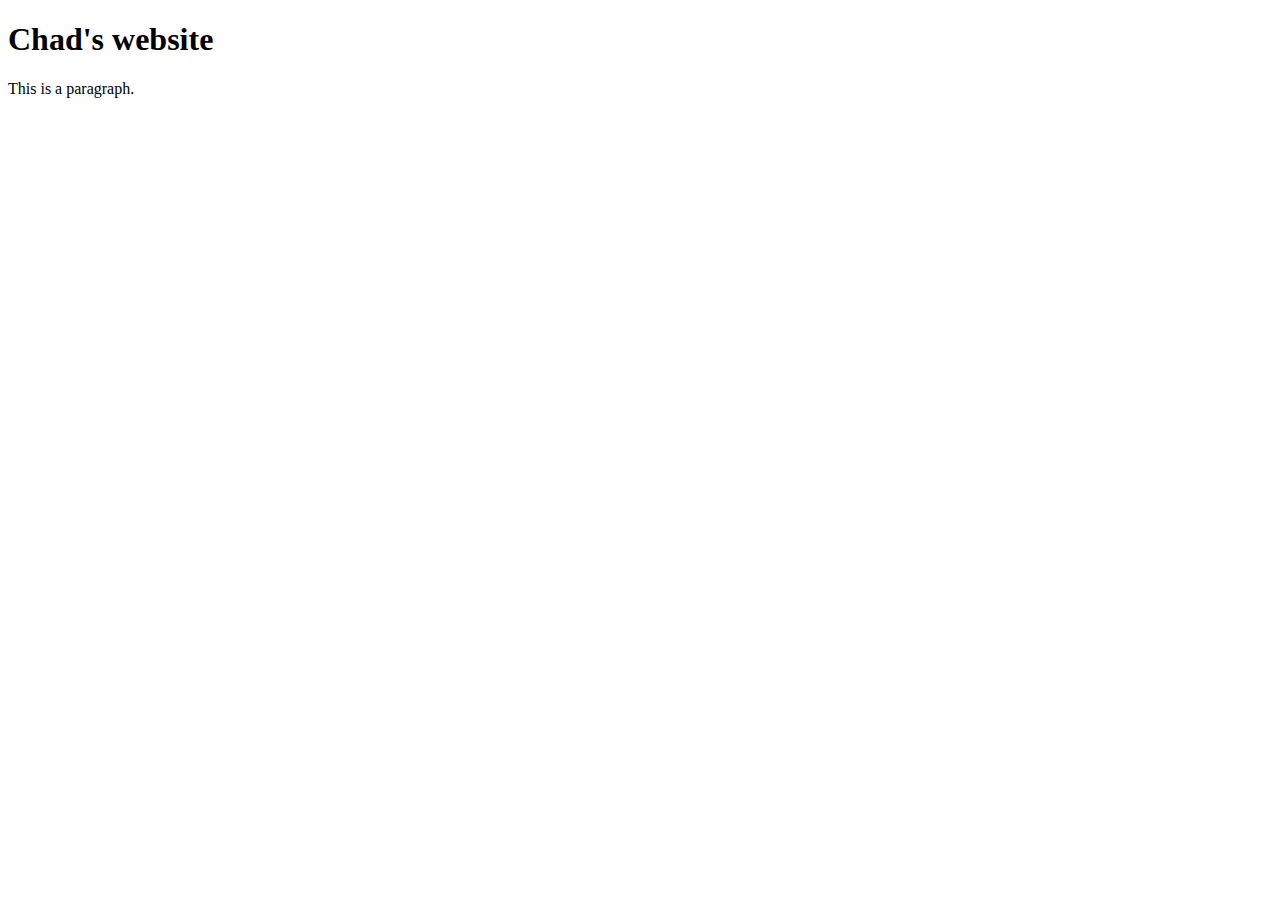
==== index.html @ 46117c4a "Update index.html" ====
<!DOCTYPE html>
<html>
  <head>
    <title>Chad's Resume</title>
    <link rel="stylesheet" type="text/css" href="mystyle.css">
  </head>
  <body>
    <h1>Chad's website</h1>
    <p>This is a paragraph.</p>
  </body>
</html>
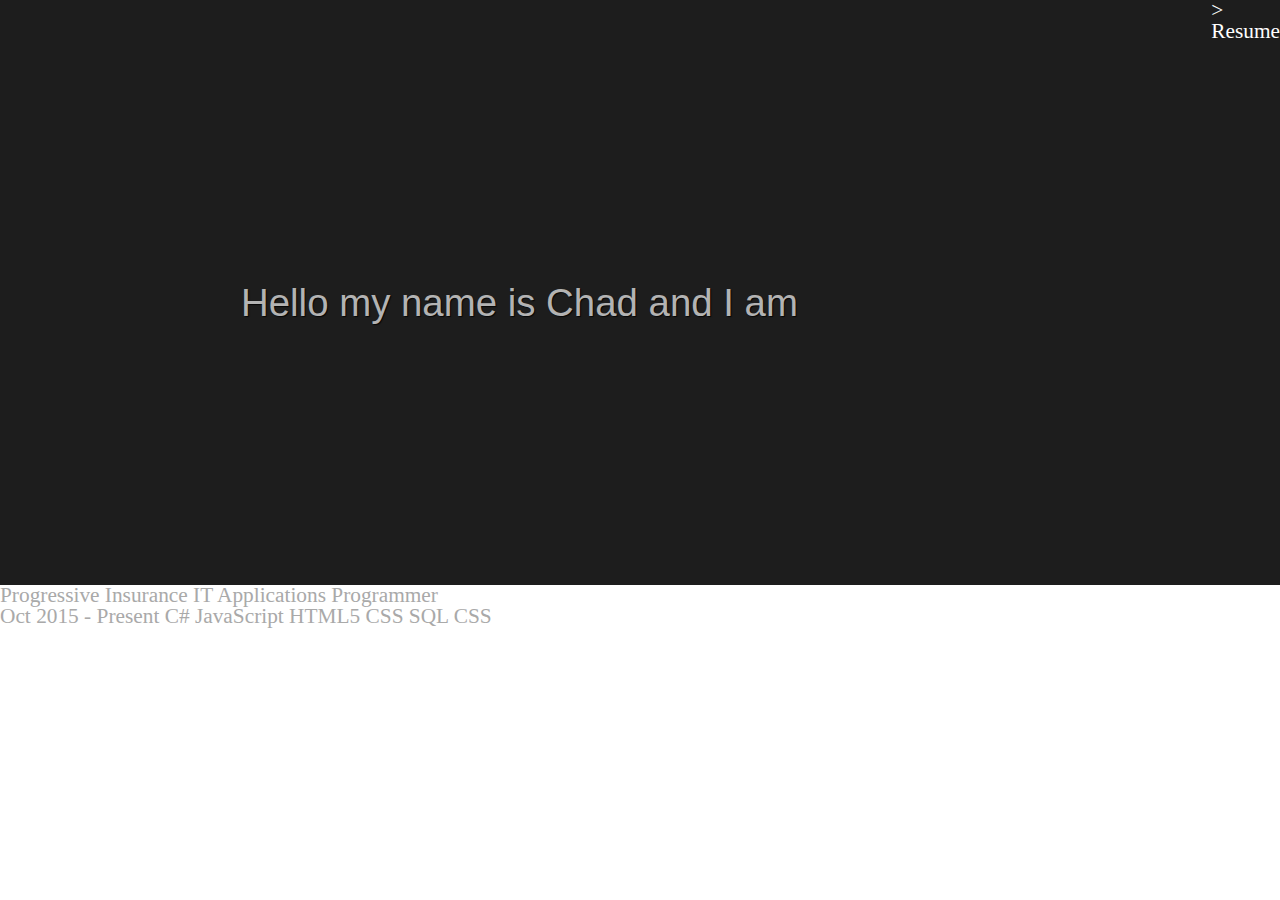
==== commit 1cd21446: "Header update with scroll" ====
--- a/index.html
+++ b/index.html
@@ -2,10 +2,44 @@
 <html>
   <head>
     <title>Chad's Resume</title>
-    <link rel="stylesheet" type="text/css" href="mystyle.css">
+    <link rel="stylesheet" type="text/css" href="css/default.css">
   </head>
   <body>
-    <h1>Chad's website</h1>
-    <p>This is a paragraph.</p>
+    <nav>
+      <div class="drop nav">></div>
+      <div class="cont nav">Resume</div>
+    </nav>
+    <header>
+      <div class="intro">Hello my name is Chad and I
+          <div class="dib">am</div>
+          <div class="dib ad">
+            <span>creative</span>
+            <span>a designer</span>
+            <span>friendly</span>
+            <span>perceptive</span>
+            <span>knowledgeable</span>
+            <span>a developer</span>
+          </div>
+      </div> 
+      </div>
+    </header>
+    <content class="resume">
+      <div class="title">
+        <company>Progressive Insurance</company>
+        <sub>IT Applications Programmer</sub>
+      </div>
+      <date>Oct 2015 - Present</date>
+      <desc>
+        
+      </desc>
+      <skills>
+        <skill>C#</skill>
+        <skill>JavaScript</skill>
+        <skill>HTML5</skill>
+        <skill>CSS</skill>
+        <skill>SQL</skill>
+        <skill>CSS</skill>
+      </skills>
+    </content>
   </body>
 </html>
--- a/css/default.css
+++ b/css/default.css
@@ -0,0 +1,113 @@
+html,body,div,span,applet,object,iframe,a,abbr,acronym,address,big,cite,code,del,dfn,em,font,img,ins,kbd,q,s,samp,small,strike,strong,sub,sup,tt,var,dl,dt,dd,ol,ul,li,h1,h2,h3,h4,h5,h6,pre,form,fieldset,input,textarea,label,legend,p,blockquote,table,caption,tbody,tfoot,thead,tr,th,td{margin:0;padding:0;border:0;outline:0;font-weight:inherit;font-style:inherit;font-size:100%;font-family:inherit;vertical-align:baseline;}body{line-height:1;color:black;}:focus{outline:0;}table{border-collapse:collapse;border-spacing:0;}caption,th,td{text-align:left;font-weight:normal;}fieldset,img{border:0;}address,caption,cite,code,dfn,em,strong,th,var{font-style:normal;font-weight:normal;}ol,ul{list-style:none;}h1,h2,h3,h4,h5,h6{font-size:100%;font-weight:normal;}blockquote:before,blockquote:after,q:before,q:after{content:"";}blockquote,q{quotes:"" "";}abbr,acronym{border:0;}
+
+:root {
+    font-size: 12pt;
+}
+
+body {
+    color: darkgrey;
+    position:relative;
+}
+
+nav {
+    position:absolute;
+    right:0;
+    color: white;
+    z-index: 1;
+}
+
+header {
+    background: #1d1d1d;
+    line-height: 1.2em;
+    height: 35vh;
+    color: hsla(0, 0%, 70%, 1);
+    position: relative;
+    font-size: 1.8em;
+    font-family: sans-serif;
+    transition: font-size .35s ease-out;
+    margin: 0 auto;
+    text-align: center;
+    padding-top:30vh;
+    padding-right: 6em;
+    text-shadow: 1px 1px 1px rgba(0, 0, 0, 0.81);
+}
+
+h1 {
+    font-size: 1.7em;
+    margin-bottom: .7em;
+    font-weight: 600;
+    text-align:right;
+}
+
+.ad {
+    position: relative;
+    top: .27em;
+    height: 1.2em;
+    text-align: left;
+}
+
+.ad span {
+    position: absolute;
+    opacity: 0;
+    overflow: hidden;
+    animation: rotateWord 18s linear infinite 0s;
+    width: 7em;
+    color: hsla(284, 87%, 58%, 1);
+}
+
+.ad span:nth-child(2) { 
+	animation-delay: 3s; 
+	color: hsla(192, 44%, 63%, 1);
+}
+.ad span:nth-child(3) { 
+	animation-delay: 6s; 
+	color: hsla(55, 80%, 48%, 1);
+}
+.ad span:nth-child(4) { 
+	animation-delay: 9s; 
+	color: hsl(93, 45%, 50%);
+}
+.ad span:nth-child(5) { 
+	animation-delay: 12s; 
+	color: hsla(201, 64%, 60%, 1);
+}
+.ad span:nth-child(6) { 
+	animation-delay: 15s; 
+	color: hsla(118, 71%, 49%, 1);
+	font-family: consolas;
+}
+
+.dib {
+    display: inline-block;
+}
+
+.vat {
+    vertical-align:top;
+}
+
+
+@keyframes rotateWord {
+    0% { opacity: 0; }
+    2% { opacity: 0; transform: translateY(-30px); transform: translateY(-30px); }
+	5% { opacity: 1; transform: translateY(0px); transform: translateY(0px);}
+    17% { opacity: 1; transform: translateY(0px); transform: translateY(0px); }
+	20% { opacity: 0; transform: translateY(30px); transform: translateY(30px); }
+	80% { opacity: 0; }
+    100% { opacity: 0; }
+}
+@media (min-width: 800px) {
+    :root {
+        font-size: 14pt;
+    }
+}
+@media (min-width: 1200px) {
+    :root {
+        font-size: 16pt;
+        line-height: 1.4;
+    }
+}
+@media (min-width: 1600px) {
+    :root {
+        font-size: 18pt;
+    }
+}
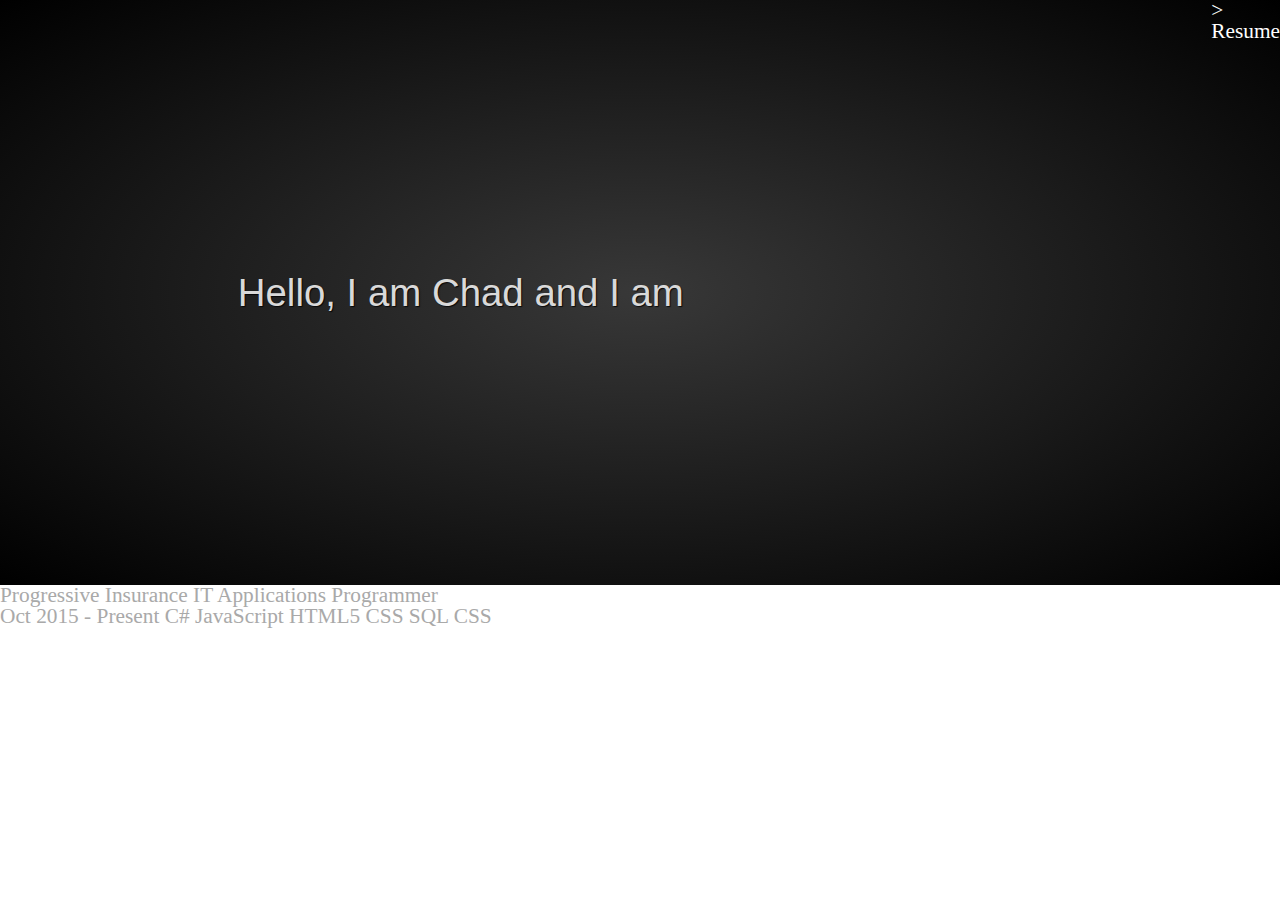
==== commit c914a7a9: "Visual changes" ====
--- a/index.html
+++ b/index.html
@@ -2,7 +2,8 @@
 <html>
   <head>
     <title>Chad's Resume</title>
-    <link rel="stylesheet" type="text/css" href="css/default.css">
+    <link rel="stylesheet" type="text/css" href="css/default.css?v=2.3">
+    <meta name="viewport" content="width=device-width, initial-scale=1">
   </head>
   <body>
     <nav>
@@ -10,17 +11,17 @@
       <div class="cont nav">Resume</div>
     </nav>
     <header>
-      <div class="intro">Hello my name is Chad and I
-          <div class="dib">am</div>
-          <div class="dib ad">
-            <span>creative</span>
-            <span>a designer</span>
-            <span>friendly</span>
-            <span>perceptive</span>
-            <span>knowledgeable</span>
-            <span>a developer</span>
-          </div>
-      </div> 
+      <div class="intro">
+        <div class="intro-text">Hello, I am Chad</div>
+        <div class="intro-text">and I am</div>
+        <div class="ad">
+          <span>creative</span>
+          <span>a designer</span>
+          <span>a people person</span>
+          <span>perceptive</span>
+          <span>knowledgeable</span>
+          <span>a developer</span>
+        </div>
       </div>
     </header>
     <content class="resume">
--- a/css/default.css
+++ b/css/default.css
@@ -17,19 +17,18 @@
 }
 
 header {
-    background: #1d1d1d;
+    background: radial-gradient(#383838, black);
     line-height: 1.2em;
     height: 35vh;
-    color: hsla(0, 0%, 70%, 1);
+    color: hsl(0, 0%, 85%);
     position: relative;
     font-size: 1.8em;
     font-family: sans-serif;
-    transition: font-size .35s ease-out;
     margin: 0 auto;
     text-align: center;
-    padding-top:30vh;
-    padding-right: 6em;
+    padding-top: 30vh;
     text-shadow: 1px 1px 1px rgba(0, 0, 0, 0.81);
+    transition: padding-top .35s linear, font-size .35s ease-out;
 }
 
 h1 {
@@ -39,11 +38,19 @@
     text-align:right;
 }
 
+.intro{
+    width: 72vw;
+}
+
+.intro-text{
+    display: inline-block;
+}
+
 .ad {
     position: relative;
-    top: .27em;
-    height: 1.2em;
     text-align: left;
+    display: inline;
+    text-indent: .3em;
 }
 
 .ad span {
@@ -51,7 +58,7 @@
     opacity: 0;
     overflow: hidden;
     animation: rotateWord 18s linear infinite 0s;
-    width: 7em;
+    width: 12em;
     color: hsla(284, 87%, 58%, 1);
 }
 
@@ -62,6 +69,7 @@
 .ad span:nth-child(3) { 
 	animation-delay: 6s; 
 	color: hsla(55, 80%, 48%, 1);
+	width: 8em;
 }
 .ad span:nth-child(4) { 
 	animation-delay: 9s; 
@@ -75,10 +83,6 @@
 	animation-delay: 15s; 
 	color: hsla(118, 71%, 49%, 1);
 	font-family: consolas;
-}
-
-.dib {
-    display: inline-block;
 }
 
 .vat {
@@ -97,11 +101,6 @@
 }
 @media (min-width: 800px) {
     :root {
-        font-size: 14pt;
-    }
-}
-@media (min-width: 1200px) {
-    :root {
         font-size: 16pt;
         line-height: 1.4;
     }
@@ -111,3 +110,35 @@
         font-size: 18pt;
     }
 }
+@media (max-width: 800px) {
+    :root{
+        font-size: 18pt;
+    }
+    .intro-text{
+        display:block;
+    }
+    .ad{
+        text-indent: 0;
+    }
+    .intro {
+        width: 84vw;
+    }
+    header{
+        padding-top: 20vh;
+    }
+}
+@media (max-width: 650px) {
+    :root {
+        font-size: 16pt;
+    }
+}
+@media (max-width: 550px) {
+    :root {
+        font-size: 14pt;
+    }
+}
+@media (max-width: 450px) {
+    :root {
+        font-size: 12pt;
+    }
+}
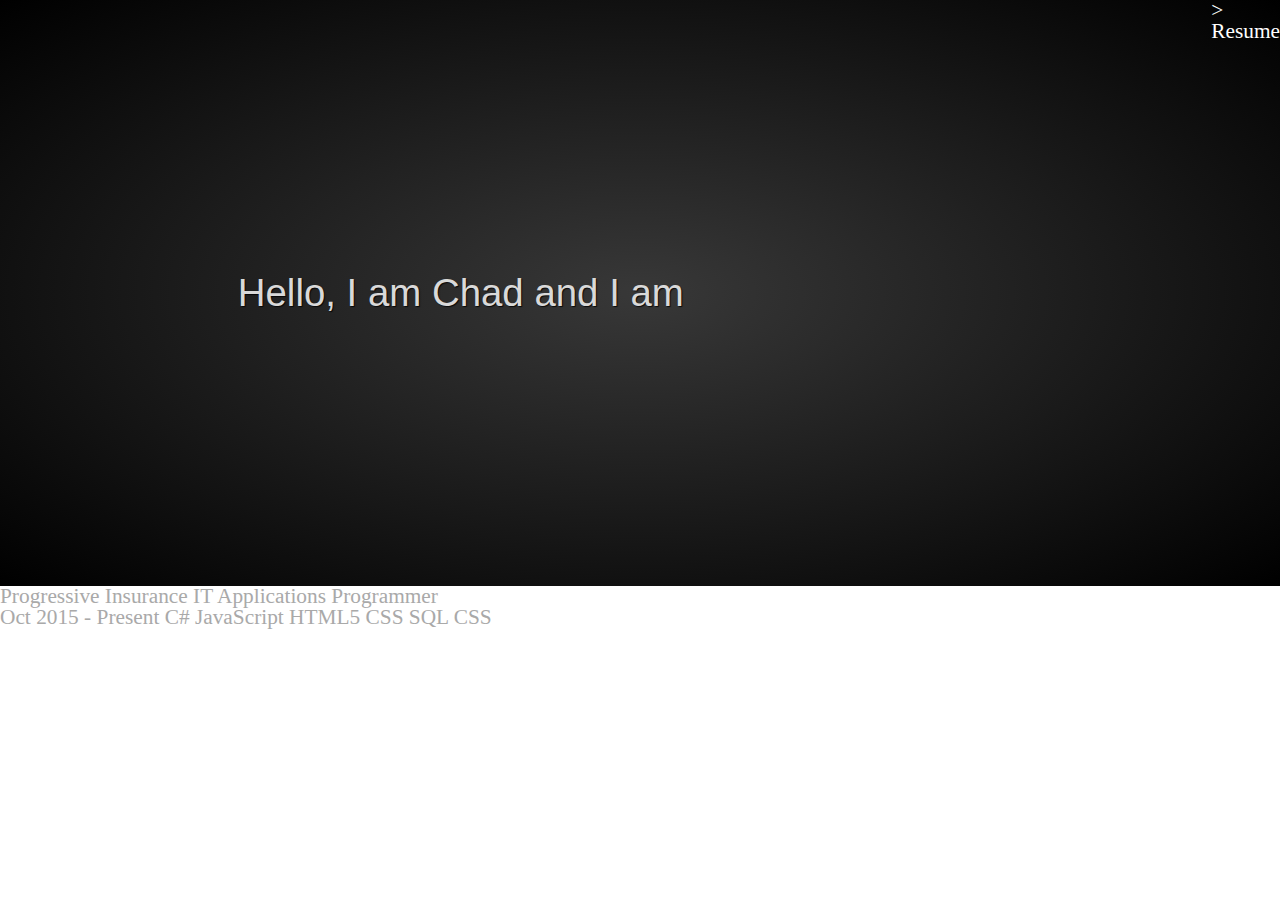
==== commit 87957f66: "Header fixes for mobile" ====
--- a/index.html
+++ b/index.html
@@ -2,8 +2,8 @@
 <html>
   <head>
     <title>Chad's Resume</title>
-    <link rel="stylesheet" type="text/css" href="css/default.css?v=2.3">
-    <meta name="viewport" content="width=device-width, initial-scale=1">
+    <link rel="stylesheet" type="text/css" href="css/default.css?v=2.5">
+    <meta name="viewport" content="width=device-width, initial-scale=1, maximum-scale=1.0, user-scalable=no">
   </head>
   <body>
     <nav>
--- a/css/default.css
+++ b/css/default.css
@@ -19,14 +19,15 @@
 header {
     background: radial-gradient(#383838, black);
     line-height: 1.2em;
-    height: 35vh;
+    min-height: 6.5em;
+    box-sizing: border-box;
     color: hsl(0, 0%, 85%);
     position: relative;
     font-size: 1.8em;
     font-family: sans-serif;
     margin: 0 auto;
     text-align: center;
-    padding-top: 30vh;
+    padding: 30vh 0;
     text-shadow: 1px 1px 1px rgba(0, 0, 0, 0.81);
     transition: padding-top .35s linear, font-size .35s ease-out;
 }
@@ -58,7 +59,7 @@
     opacity: 0;
     overflow: hidden;
     animation: rotateWord 18s linear infinite 0s;
-    width: 12em;
+    width: 8em;
     color: hsla(284, 87%, 58%, 1);
 }
 
@@ -114,6 +115,9 @@
     :root{
         font-size: 18pt;
     }
+    header{
+        padding: 20vh 0;
+    }
     .intro-text{
         display:block;
     }
@@ -122,9 +126,6 @@
     }
     .intro {
         width: 84vw;
-    }
-    header{
-        padding-top: 20vh;
     }
 }
 @media (max-width: 650px) {
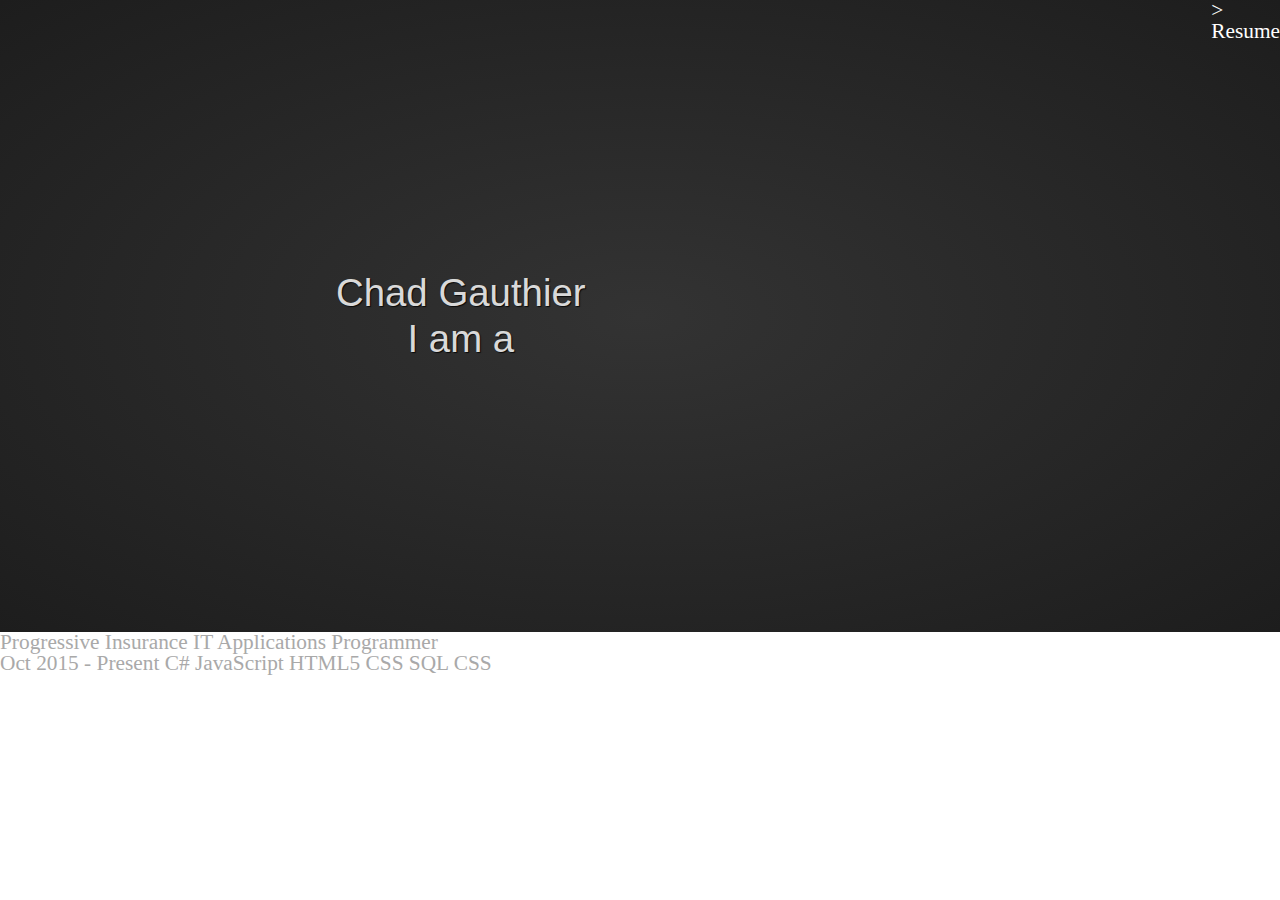
==== commit 63591855: "version bump" ====
--- a/index.html
+++ b/index.html
@@ -2,7 +2,7 @@
 <html>
   <head>
     <title>Chad's Resume</title>
-    <link rel="stylesheet" type="text/css" href="css/default.css?v=2.5">
+    <link rel="stylesheet" type="text/css" href="css/default.css?v=2.6">
     <meta name="viewport" content="width=device-width, initial-scale=1, maximum-scale=1.0, user-scalable=no">
   </head>
   <body>
@@ -12,15 +12,17 @@
     </nav>
     <header>
       <div class="intro">
-        <div class="intro-text">Hello, I am Chad</div>
-        <div class="intro-text">and I am</div>
+        <div class="announce">Chad Gauthier</div>
+        <div class="details">
+          <div class="text">I am a</div>
         <div class="ad">
-          <span>creative</span>
-          <span>a designer</span>
-          <span>a people person</span>
-          <span>perceptive</span>
-          <span>knowledgeable</span>
-          <span>a developer</span>
+          <span>developer</span>
+          <span>web designer</span>
+          <span>people-person</span>
+          <span>hard worker</span>
+          <span>problem-solver</span>
+          <span>rational perfectionist</span>
+        </div>
         </div>
       </div>
     </header>
--- a/css/default.css
+++ b/css/default.css
@@ -17,7 +17,7 @@
 }
 
 header {
-    background: radial-gradient(#383838, black);
+    background: radial-gradient(#333333, #1d1d1d);
     line-height: 1.2em;
     min-height: 6.5em;
     box-sizing: border-box;
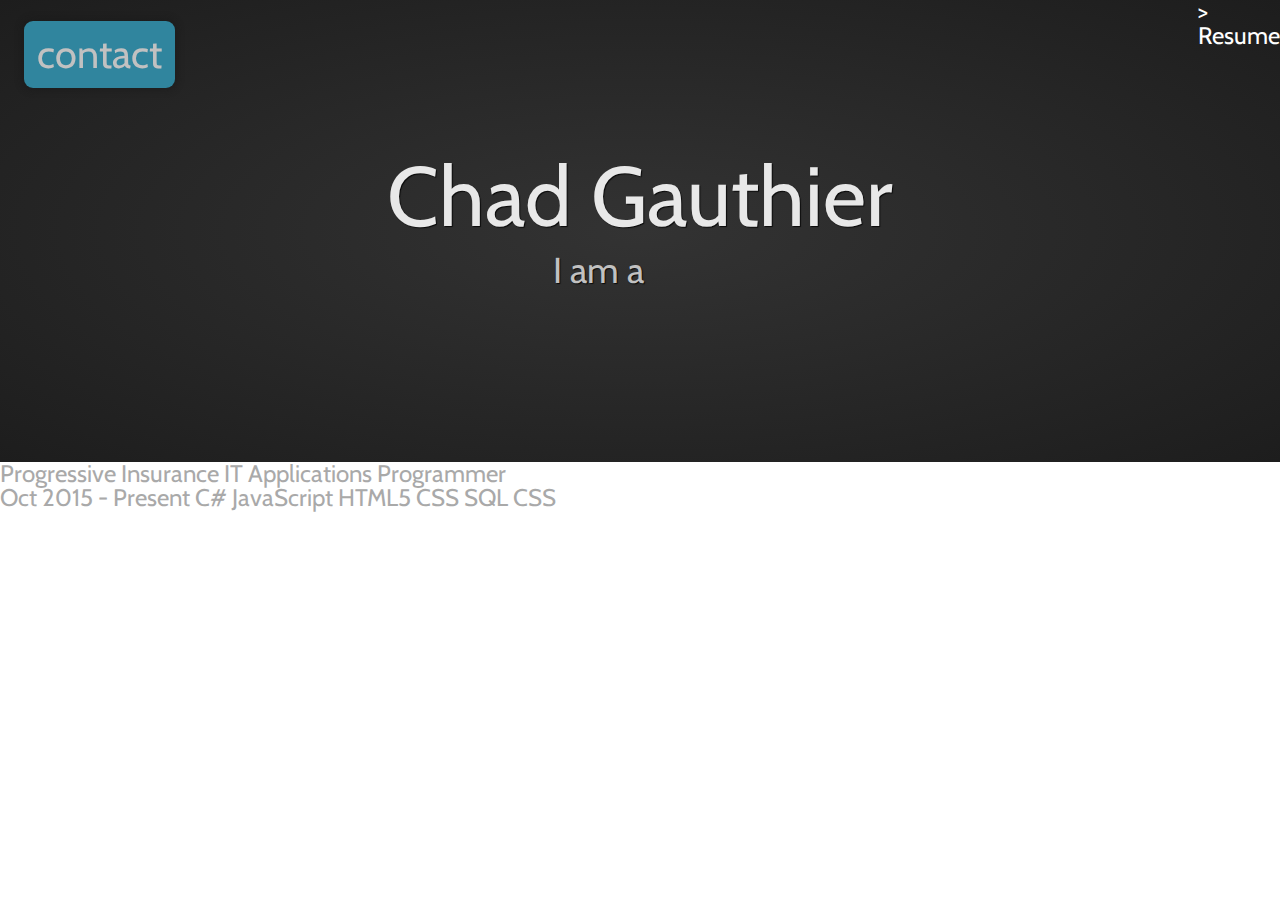
==== commit bffe2d05: "committing to switch work stations" ====
--- a/index.html
+++ b/index.html
@@ -6,6 +6,9 @@
     <meta name="viewport" content="width=device-width, initial-scale=1, maximum-scale=1.0, user-scalable=no">
   </head>
   <body>
+    <div class="contact">
+      <div class="text">contact</div>
+  	</div>
     <nav>
       <div class="drop nav">></div>
       <div class="cont nav">Resume</div>
--- a/css/default.css
+++ b/css/default.css
@@ -1,7 +1,10 @@
+@import url('https://fonts.googleapis.com/css?family=Cabin:400,500');
+
 html,body,div,span,applet,object,iframe,a,abbr,acronym,address,big,cite,code,del,dfn,em,font,img,ins,kbd,q,s,samp,small,strike,strong,sub,sup,tt,var,dl,dt,dd,ol,ul,li,h1,h2,h3,h4,h5,h6,pre,form,fieldset,input,textarea,label,legend,p,blockquote,table,caption,tbody,tfoot,thead,tr,th,td{margin:0;padding:0;border:0;outline:0;font-weight:inherit;font-style:inherit;font-size:100%;font-family:inherit;vertical-align:baseline;}body{line-height:1;color:black;}:focus{outline:0;}table{border-collapse:collapse;border-spacing:0;}caption,th,td{text-align:left;font-weight:normal;}fieldset,img{border:0;}address,caption,cite,code,dfn,em,strong,th,var{font-style:normal;font-weight:normal;}ol,ul{list-style:none;}h1,h2,h3,h4,h5,h6{font-size:100%;font-weight:normal;}blockquote:before,blockquote:after,q:before,q:after{content:"";}blockquote,q{quotes:"" "";}abbr,acronym{border:0;}
 
 :root {
-    font-size: 12pt;
+    font-size: 18pt;
+    font-family: 'Cabin', sans-serif;
 }
 
 body {
@@ -18,40 +21,63 @@
 
 header {
     background: radial-gradient(#333333, #1d1d1d);
-    line-height: 1.2em;
-    min-height: 6.5em;
-    box-sizing: border-box;
-    color: hsl(0, 0%, 85%);
     position: relative;
-    font-size: 1.8em;
-    font-family: sans-serif;
     margin: 0 auto;
-    text-align: center;
-    padding: 30vh 0;
+    padding: 6.1em 0 7em 0;
     text-shadow: 1px 1px 1px rgba(0, 0, 0, 0.81);
     transition: padding-top .35s linear, font-size .35s ease-out;
 }
 
-h1 {
-    font-size: 1.7em;
-    margin-bottom: .7em;
-    font-weight: 600;
-    text-align:right;
+.contact {
+    position: fixed;
+    z-index: 1;
+    top: .8em;
+    left: .9em;
+    padding: .3em .5em;
+    background: #30859e;
+    border-radius: 9px;
+    color: #e6e6e6;
+    cursor: pointer;
+    font-size: 1.1em;
+    line-height: 1.1em;
+    transition: box-shadow .1s ease-in-out;
+    box-shadow: 0px 0px 7px 2px rgba(23, 23, 23, 0.44);
+}
+
+.contact:hover {
+    box-shadow: 0px 0px 8px 5px rgba(23, 23, 23, 0.44);
 }
 
 .intro{
-    width: 72vw;
+    width: 100%
 }
 
-.intro-text{
-    display: inline-block;
+.announce{
+	color: #e8e8e8;
+	font-size:3.5em;
+	line-height: 1.2em;
+	text-align: center;
+}
+
+.details{
+	padding-right:3.5em;
+	text-align: center;
+}
+
+.text{
+    display: inline;
+    line-height: 1.3em;
+    font-size: 1.5em;
+    color: #c1c1c1;
 }
 
 .ad {
-    position: relative;
     text-align: left;
     display: inline;
-    text-indent: .3em;
+    line-height: 1.3em;
+    font-size: 1.5em;
+    width: 10em;
+    text-indent: .1em;
 }
 
 .ad span {
@@ -59,32 +85,29 @@
     opacity: 0;
     overflow: hidden;
     animation: rotateWord 18s linear infinite 0s;
-    width: 8em;
-    color: hsla(284, 87%, 58%, 1);
+    color: hsl(107, 49%, 57%);
 }
 
 .ad span:nth-child(2) { 
 	animation-delay: 3s; 
-	color: hsla(192, 44%, 63%, 1);
+	color: hsla(192, 49%, 63%, 1);
 }
 .ad span:nth-child(3) { 
 	animation-delay: 6s; 
-	color: hsla(55, 80%, 48%, 1);
-	width: 8em;
+	color: hsla(50, 55%, 64%, 1);
 }
 .ad span:nth-child(4) { 
 	animation-delay: 9s; 
-	color: hsl(93, 45%, 50%);
+	color: hsl(2, 49%, 58%);
 }
 .ad span:nth-child(5) { 
 	animation-delay: 12s; 
-	color: hsla(201, 64%, 60%, 1);
+	color: hsl(243, 49%, 60%);
 }
 .ad span:nth-child(6) { 
 	animation-delay: 15s; 
-	color: hsla(118, 71%, 49%, 1);
-	font-family: consolas;
-}
+	color: hsl(0, 0%, 99%);
+} 
 
 .vat {
     vertical-align:top;
@@ -100,46 +123,33 @@
 	80% { opacity: 0; }
     100% { opacity: 0; }
 }
-@media (min-width: 800px) {
-    :root {
-        font-size: 16pt;
-        line-height: 1.4;
-    }
+
+@media (max-width:500px){
+	:root{
+		font-size: 12pt;
+	}
+
+	.details{
+		padding-right: 9.5em;
+	}
+	header {
+		padding-bottom: 5em
+	}
 }
-@media (min-width: 1600px) {
-    :root {
-        font-size: 18pt;
-    }
+
+@media (max-width:450px){
+	:root{
+		font-size: 12pt;
+	}
+
+	.details{
+		padding-right: 9.5em;
+	}
+	.announce{
+		font-size: 2.8em;
+	}
+	.text, .ad{
+		font-size: 1.3em;
+	}
 }
-@media (max-width: 800px) {
-    :root{
-        font-size: 18pt;
-    }
-    header{
-        padding: 20vh 0;
-    }
-    .intro-text{
-        display:block;
-    }
-    .ad{
-        text-indent: 0;
-    }
-    .intro {
-        width: 84vw;
-    }
-}
-@media (max-width: 650px) {
-    :root {
-        font-size: 16pt;
-    }
-}
-@media (max-width: 550px) {
-    :root {
-        font-size: 14pt;
-    }
-}
-@media (max-width: 450px) {
-    :root {
-        font-size: 12pt;
-    }
-}
+
